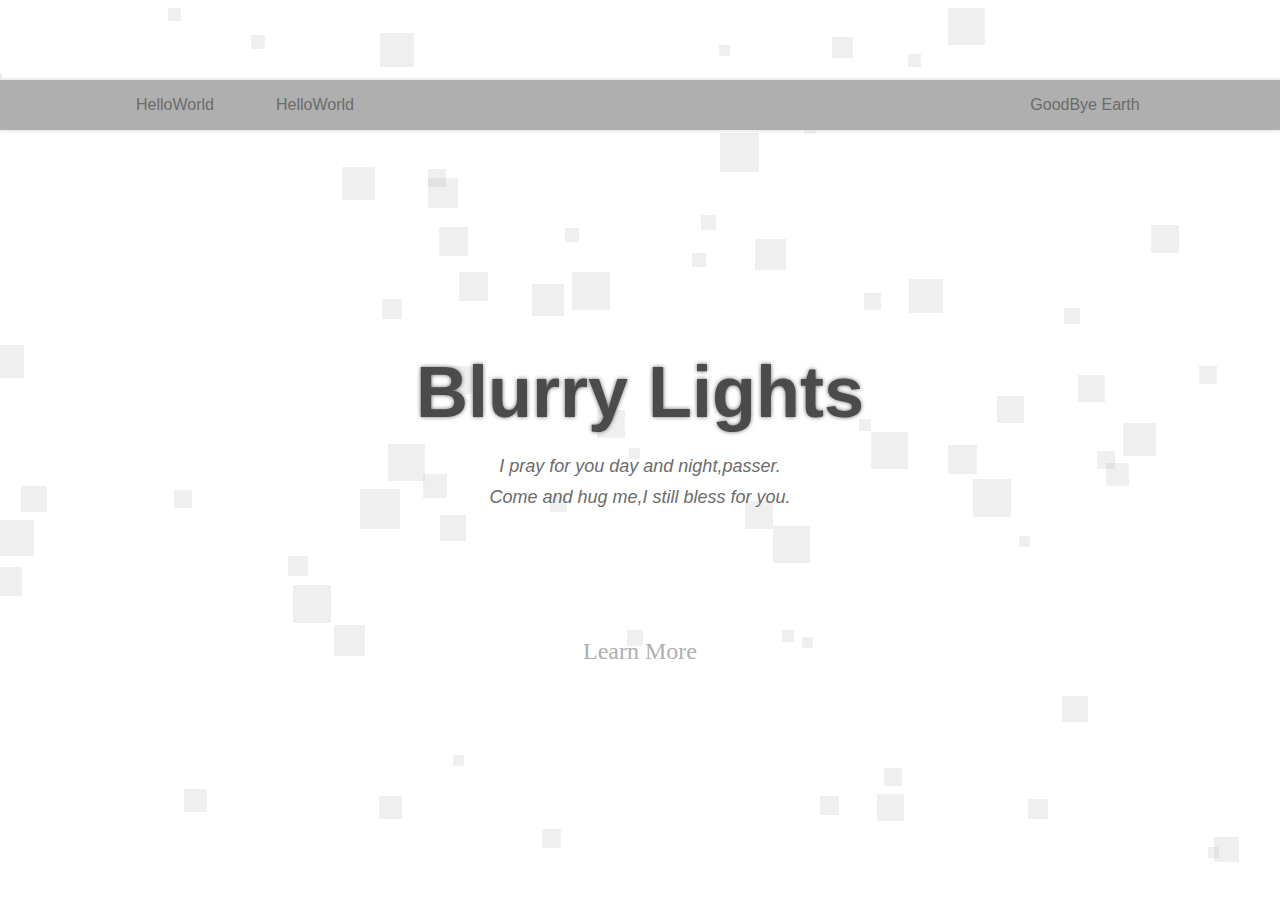
==== index.html @ 25f5a3c2 "initialization" ====
<!DOCTYPE html>
<html lang="en">

<head>
    <meta charset="UTF-8">
    <meta name="viewport" content="width=device-width, initial-scale=1.0">
    <title>Blurry Lights - Main Page</title>
    <link rel="shortcut icon" href="./BlurryLights.ico">

    <link rel="stylesheet" href="./lib/reset.css">
    <link rel="stylesheet" href="./css/globalStyle.css">
    <link rel="stylesheet" href="./css/index.css">

    <script src="./lib/jquery-3.5.0.min.js"></script>
    <script src="./js/index/dynamic_bg.js"></script>
    <script src="./js/nav_line.js"></script>
    <script>
        $(() => { $('a').on('click', function (ev) { ev.preventDefault() }) });
    </script>
</head>

<body>

    <header>
        <div class="nav_line">
            <div class="main_frame">
                <div class="nav_list left">
                    <div class="nav_item">HelloWorld</div>
                    <ul class="nav_selection">
                        <li>Hello World</li>
                        <i></i>
                        <li>Hello World</li>
                        <i></i>
                        <li>Hello World</li>
                    </ul>
                </div>
                <div class="nav_list left">
                    <div class="nav_item">HelloWorld</div>
                    <ul class="nav_selection">
                        <li>Hello World</li>
                        <i></i>
                        <li>Hello World</li>
                        <i></i>
                        <li>Hello World</li>
                    </ul>
                </div>
                <div class="nav_list right">
                    <div class="nav_item">GoodBye Earth</div>
                    <ul class="nav_selection">
                        <li>GoodBye Earth</li>
                        <i></i>
                        <li>GoodBye Earth</li>
                        <i></i>
                        <li>GoodBye Earth</li>
                    </ul>
                </div>
            </div>
        </div>
    </header>

    <main>
        <div id="dynamic_bg"></div>
        <div class="main_frame">
            <div class="top_intro">
                <div class="intro_box">
                    <h1 class="intro_title">Blurry Lights</h1>
                    <div class="intro_text">I pray for you day and night,passer.</div>
                    <div class="intro_text">Come and hug me,I still bless for you.</div>
                    <div class="more_info"><a href="#">Learn More</a></div>
                </div>

            </div>
        </div>
    </main>

    <footer></footer>

</body>

</html>
---- css/globalStyle.css ----
header {
  position: absolute;
  z-index: 1;
  top: 325px;
  width: 100%;
  height: 50px;
  line-height: 50px;
}

.main_frame {
  box-sizing: border-box;
  width: 1070px;
  margin: 0 auto;
}

.nav_line {
  width: 100%;
  height: 100%;
  display: flex;
  background-color: #afafaf;
  box-shadow: 0px 0px 4px #cdcdcd;
}

.nav_list {
  margin: 0 10px;
  height: auto;
}

.nav_list.left {
  width: 120px;
  float: left;
}

.nav_list.right {
  width: 160px;
  float: right;
}

.nav_item {
  text-align: center;
  color: #6b6b6b;
  font-size: 16px;
  font-weight: lighter;
  font-family: 'Trebuchet MS', 'Lucida Sans Unicode', 'Lucida Grande', 'Lucida Sans', Arial, sans-serif;
  box-sizing: border-box;
  float: left;
  width: 100%;
  height: 100%;
  padding: 0 15px;
}

.nav_item:hover {
  transition: all 0.4s;
  color: #8d8d8d;
  background-color: #cdcdcd;
}

.nav_selection {
  display: none;
  float: left;
  width: 100%;
  border: 1px solid #bfbfbf;
  border-top: 1px solid #cdcdcd;
  box-sizing: border-box;
  background-color: #dcdcdc;
  color: #6b6b6b;
  text-align: center;
  font-size: 14px;
}

.nav_selection > li {
  float: left;
  width: 100%;
  height: 45px;
  line-height: 45px;
  box-sizing: border-box;
}

.nav_selection > li:hover {
  transition: all 0.3s;
  color: #8d8d8d;
}

.nav_selection > li:last-child {
  border-bottom: unset;
}

.nav_selection > i {
  float: left;
  width: 75%;
  height: 0px;
  border-top: 1px solid #6b6b6b;
  margin: 0 12.5%;
}

main > .main_frame {
  padding-top: 50px;
}

.topline_img {
  width: 100%;
  height: 325px;
  background-size: contain;
  background-position: center;
  background-repeat: no-repeat;
}

.content_frame {
  box-sizing: border-box;
  width: 100%;
  padding: 20px;
}

.content {
  box-sizing: border-box;
  margin: 25px 1%;
  padding: 20px 30px;
  width: 98%;
  background-color: #e6e6e6;
  overflow: hidden;
}

.content > h2 {
  text-align: left;
  text-indent: 0em;
  color: #4b4b4b;
  font-size: 36px;
  font-weight: normal;
  font-family: Georgia, 'Times New Roman', Times, serif;
  margin: 20px 10px 0;
}

.content > .divider {
  width: 98%;
  height: 0;
  margin: 20px 1%;
  margin-top: 19px;
  border-top: 1px solid #4b4b4b;
}

.content > p {
  text-align: left;
  text-indent: 1em;
  line-height: 28px;
  color: #6b6b6b;
  font-size: 16px;
  font-weight: normal;
  font-family: Georgia, 'Times New Roman', Times, serif;
  box-sizing: border-box;
  padding: 5px 1%;
}

.content a {
  color: #7692B4;
}

.content a:hover {
  color: #A2B5CD;
  text-decoration: underline;
}

.content .avator_frame {
  margin-top: 5px;
  height: 60px;
  float: right;
  overflow: hidden;
}

.content .avator_frame > * {
  float: left;
}

.content .avator_frame > .avator_info {
  text-align: center;
  color: #6b6b6b;
  font-size: 16px;
  font-weight: lighter;
  font-family: 'Trebuchet MS', 'Lucida Sans Unicode', 'Lucida Grande', 'Lucida Sans', Arial, sans-serif;
}

.content .avator_frame > .avator_info > .avator_name {
  color: #7692B4;
}

.content .avator_frame > .avator_info > .avator_name:hover {
  color: #A2B5CD;
  text-decoration: underline;
}

.content .avator_frame > .avator {
  background-size: contain;
  background-position: center;
  background-repeat: no-repeat;
  box-sizing: border-box;
  border-radius: 50%;
  width: 60px;
  height: 60px;
  border: 1px solid #6b6b6b;
}
---- css/index.css ----
#dynamic_bg {
    position: absolute;
    /* display: none; */
    width: 100%;
    height: 100%;
}

#dynamic_bg > .dynamic_item {
    /* z-index: 1; */
    position: absolute;
    background-color: rgba(175,175,175,0.2);
}

/* --- */

header {
    top: 80px;
}

.top_intro {
    display: flex;
    flex-wrap: wrap;
    position: relative;
    width: 100%;
    height: 763px;
    justify-content: center;
    /* align-items: center; */
}

.intro_box {
    position: relative;
    flex: 1;
    align-self: center;
    min-width: 100%;
    text-align: center;
}

.intro_title {
    width: 100%;
    height: 80px;
    font-size: 72px;
    color: #4b4b4b;
    text-shadow: 0px 0px 4px #6b6b6b;
    font-family: 'Lucida Sans', 'Lucida Sans Regular', 'Lucida Grande', 'Lucida Sans Unicode', Geneva, Verdana, sans-serif;

    margin-bottom: 20px;
}

.intro_text {
    font-size: 18px;
    color: #6b6b6b;
    font-style: italic;
    font-family: 'Segoe UI', Tahoma, Geneva, Verdana, sans-serif;
    padding: 5px 0;
}

.more_info {
    position: absolute;
    top: 270px;
    justify-self: center;
    width: 100%;
    height: 60px;
    line-height: 60px;

    font-size: 24px;
    font-weight: 300;
    font-family: Georgia, 'Times New Roman', Times, serif;
}

.more_info > a {
    color: #afafaf;
}

.more_info > a:hover {
    transition: all 0.3s;
    color: #6b6b6b;
}
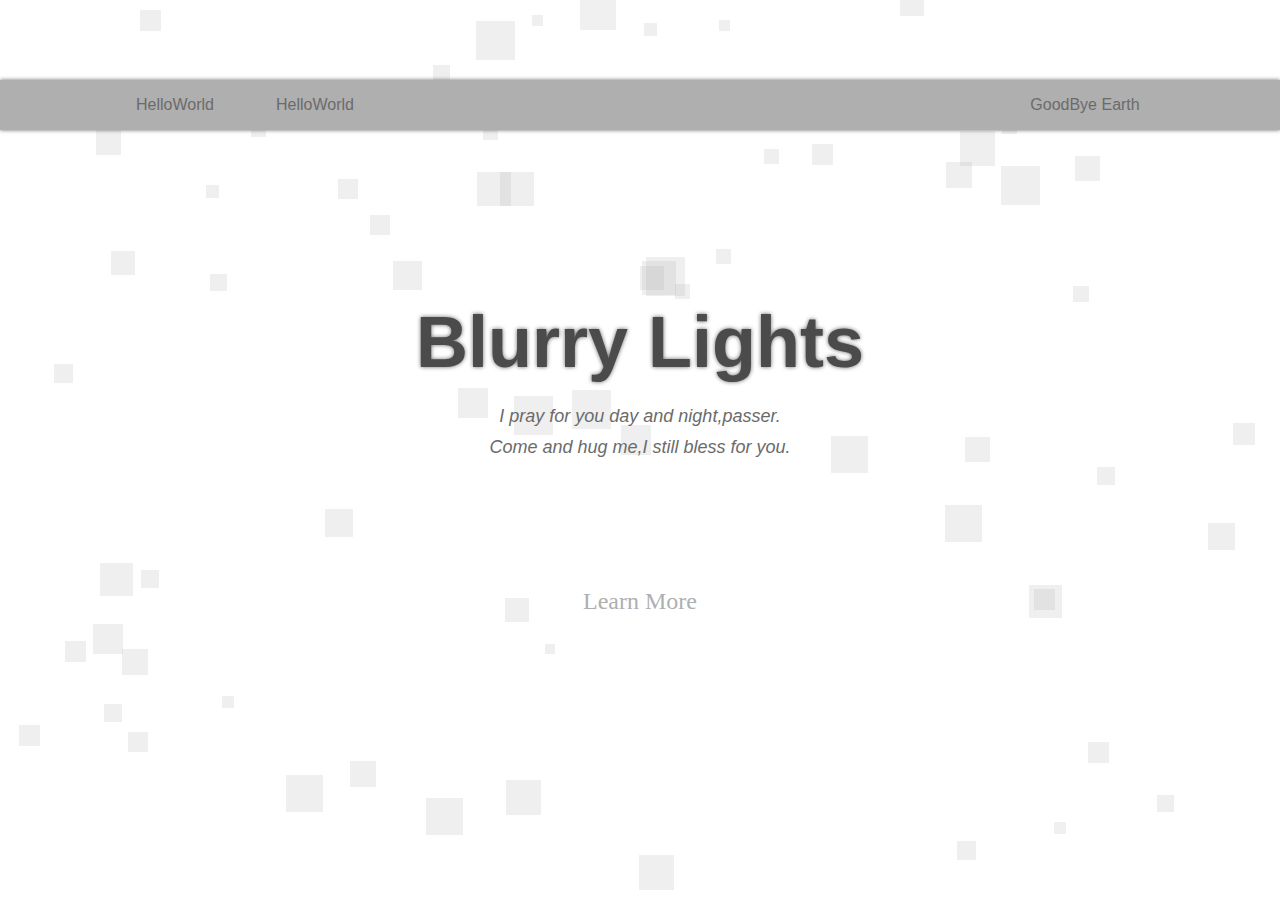
==== commit f1f6f389: "Mod : Fixed Bugs" ====
--- a/index.html
+++ b/index.html
@@ -66,15 +66,12 @@
                     <h1 class="intro_title">Blurry Lights</h1>
                     <div class="intro_text">I pray for you day and night,passer.</div>
                     <div class="intro_text">Come and hug me,I still bless for you.</div>
-                    <div class="more_info"><a href="#">Learn More</a></div>
+                    <div class="index_more_info"><a href="#">Learn More</a></div>
                 </div>
-
             </div>
         </div>
     </main>
 
-    <footer></footer>
-
 </body>
 
 </html>--- a/css/globalStyle.css
+++ b/css/globalStyle.css
@@ -1,10 +1,15 @@
 header {
   position: absolute;
   z-index: 1;
-  top: 325px;
+  top: 350px;
   width: 100%;
   height: 50px;
   line-height: 50px;
+}
+
+footer {
+  width: 100%;
+  height: 150px;
 }
 
 .main_frame {
@@ -18,7 +23,7 @@
   height: 100%;
   display: flex;
   background-color: #afafaf;
-  box-shadow: 0px 0px 4px #cdcdcd;
+  box-shadow: 0px 0px 4px #6b6b6b;
 }
 
 .nav_list {
@@ -99,7 +104,7 @@
 
 .topline_img {
   width: 100%;
-  height: 325px;
+  height: 350px;
   background-size: contain;
   background-position: center;
   background-repeat: no-repeat;
@@ -197,3 +202,212 @@
   height: 60px;
   border: 1px solid #6b6b6b;
 }
+
+#add_new_topic {
+  transition: all 0.8s;
+  position: fixed;
+  bottom: 100px;
+  right: 80px;
+  width: 60px;
+  height: 60px;
+  border-radius: 50%;
+  background-color: #8b8b8b;
+  font-size: 42px;
+  color: #eaeaea;
+  line-height: 60px;
+  text-align: center;
+  box-shadow: 0px 0px 4px #6b6b6b;
+}
+
+#add_new_topic:hover {
+  color: #fafafa;
+  background-color: #afafaf;
+}
+
+.hover_frame {
+  position: fixed;
+  display: none;
+  align-items: center;
+  justify-content: center;
+  top: 0;
+  left: 0;
+  z-index: 10;
+  width: 100%;
+  height: 100%;
+  background-color: rgba(75, 75, 75, 0.5);
+}
+
+.hover_submit {
+  width: 675px;
+  height: 400px;
+  padding: 25px 40px;
+  border-radius: 10px;
+  box-sizing: border-box;
+  background-color: #eaeaea;
+  font-family: Georgia, 'Times New Roman', Times, serif;
+}
+
+.submit_title {
+  margin-bottom: 20px;
+  width: 100%;
+  height: 40px;
+  line-height: 40px;
+  text-align: center;
+  font-size: 24px;
+  color: #4b4b4b;
+}
+
+.submit_info_frame {
+  width: 100%;
+  height: 50px;
+  line-height: 50px;
+  font-size: 18px;
+  color: #4b4b4b;
+  text-align: left;
+  text-indent: 1em;
+  font-weight: 300;
+}
+
+.submit_info_frame input {
+  box-sizing: border-box;
+  margin: 7.5px 0;
+  margin-left: 10px;
+  width: 135px;
+  height: 35px;
+  line-height: 35px;
+  color: #6b6b6b;
+  font-size: 16px;
+  text-indent: 0.5em;
+  border: 0px solid transparent;
+  border-bottom: 2px solid #afafaf;
+  background-color: #eaeaea;
+}
+
+.submit_info {
+  float: left;
+  width: 50%;
+}
+
+.submit_content {
+  box-sizing: border-box;
+  width: 100%;
+  height: 180px;
+  padding: 0 18px;
+}
+
+.submit_content > h3 {
+  color: #4b4b4b;
+  line-height: 40px;
+  font-size: 18px;
+  font-weight: 400;
+}
+
+.submit_content > textarea {
+  width: 98%;
+  height: 120px;
+  box-sizing: border-box;
+  margin: 10px 1%;
+  padding: 5px 10px;
+  color: #6b6b6b;
+  font-size: 16px;
+  line-height: 28px;
+  text-indent: 0.5em;
+  border-radius: 5px;
+  border: 0px solid transparent;
+  border-top: 2px solid #afafaf;
+  border-bottom: 2px solid #afafaf;
+  background-color: #eaeaea;
+}
+
+#submit {
+  margin: 10px 0;
+  width: 100%;
+  height: 40px;
+  line-height: 40px;
+  text-align: center;
+  font-size: 20px;
+  color: #6b6b6b;
+}
+
+.input_avator {
+  width: 100%;
+  height: 138.5px;
+  display: flex;
+  justify-content: space-between;
+  align-items: center;
+}
+
+.input_avator > div {
+  width: 100px;
+  height: 100px;
+  background-color: #afafaf;
+}
+
+.info_frame {
+  height: 150px;
+  padding: 35px;
+  padding-bottom: 65px;
+  box-sizing: border-box;
+  display: flex;
+  justify-content: space-around;
+  align-items: center;
+}
+
+.more_info {
+  position: relative;
+  z-index: 1;
+  width: 180px;
+  height: 50px;
+  box-sizing: border-box;
+  border: 1px solid #6b6b6b;
+  background-color: transparent;
+  transition: color 0.6s;
+  color: #6b6b6b;
+  font-size: 20px;
+  line-height: 50px;
+  text-align: center;
+  font-weight: lighter;
+  font-family: 'Trebuchet MS', 'Lucida Sans Unicode', 'Lucida Grande', 'Lucida Sans', Arial, sans-serif;
+}
+
+.more_info:hover {
+  color: #eaeaea;
+}
+
+.more_info::before {
+  transition: all 0.6s;
+  content: '';
+  position: absolute;
+  z-index: -1;
+  top: -1px;
+  left: -1px;
+  width: 0;
+  height: 50px;
+  box-sizing: border-box;
+  border: 0px solid #6b6b6b;
+  color: #eaeaea;
+  font-size: 20px;
+  line-height: 50px;
+  text-align: center;
+  font-weight: lighter;
+  background-color: #6b6b6b;
+}
+
+.more_info:hover::before {
+  content: '';
+  width: 180px;
+  border: 1px solid #6b6b6b;
+}
+
+.more_info > #text {
+  z-index: 1;
+}
+
+.getDate {
+  margin-top: 20px;
+  color: #6b6b6b;
+  font-size: 16px;
+  line-height: 40px;
+  font-weight: lighter;
+  font-family: 'Trebuchet MS', 'Lucida Sans Unicode', 'Lucida Grande', 'Lucida Sans', Arial, sans-serif;
+}
--- a/css/index.css
+++ b/css/index.css
@@ -17,6 +17,9 @@
     top: 80px;
 }
 
+main > .main_frame {
+    padding-top: 0;
+}
 .top_intro {
     display: flex;
     flex-wrap: wrap;
@@ -54,7 +57,7 @@
     padding: 5px 0;
 }
 
-.more_info {
+.index_more_info {
     position: absolute;
     top: 270px;
     justify-self: center;
@@ -67,11 +70,11 @@
     font-family: Georgia, 'Times New Roman', Times, serif;
 }
 
-.more_info > a {
+.index_more_info > a {
     color: #afafaf;
 }
 
-.more_info > a:hover {
+.index_more_info > a:hover {
     transition: all 0.3s;
     color: #6b6b6b;
 }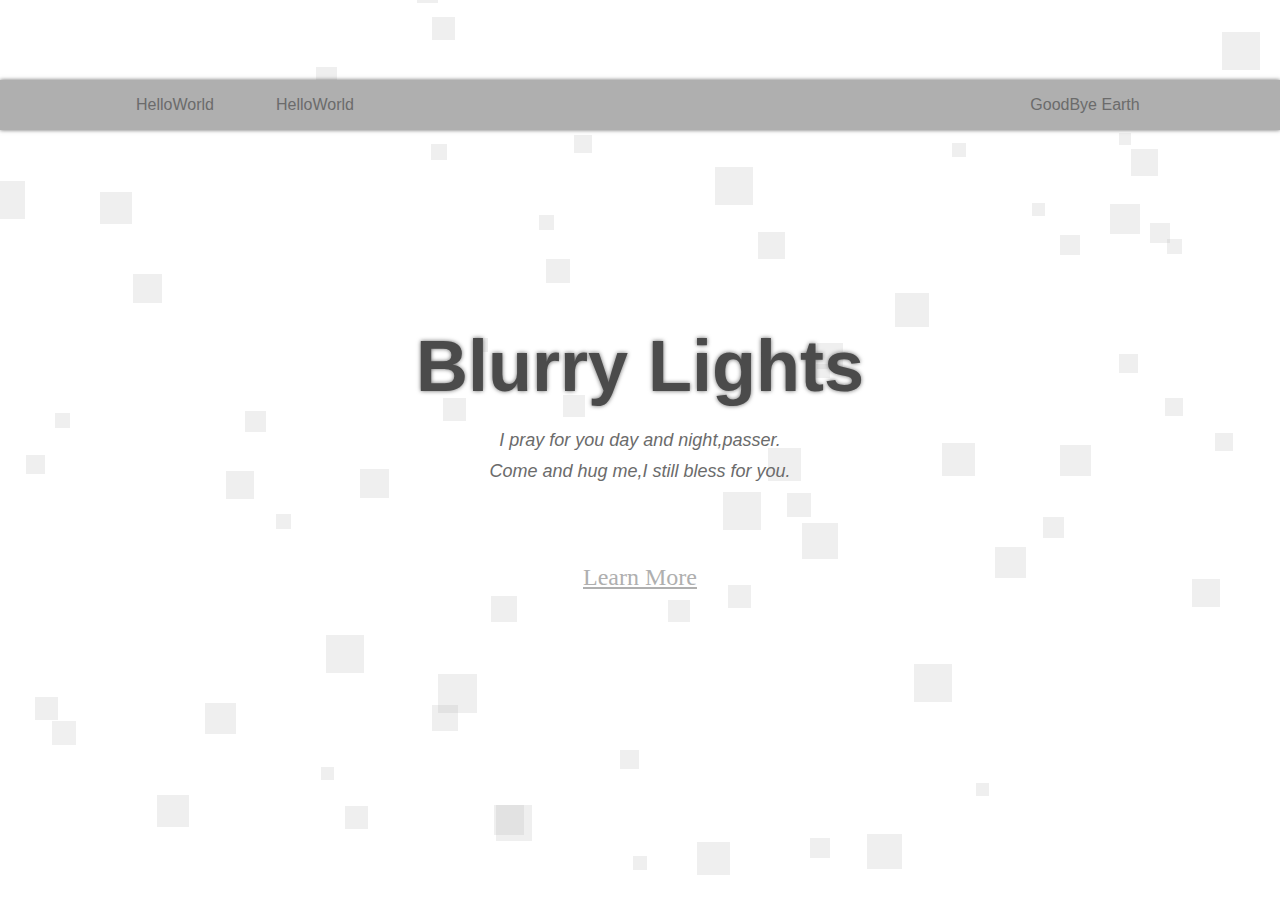
==== commit ff750993: "Mod : Global Bug Fixed" ====
--- a/index.html
+++ b/index.html
@@ -7,7 +7,7 @@
     <title>Blurry Lights - Main Page</title>
     <link rel="shortcut icon" href="./BlurryLights.ico">
 
-    <link rel="stylesheet" href="./lib/reset.css">
+    <link rel="stylesheet" href="./lib/normalize.css">
     <link rel="stylesheet" href="./css/globalStyle.css">
     <link rel="stylesheet" href="./css/index.css">
 
--- a/css/globalStyle.css
+++ b/css/globalStyle.css
@@ -1,7 +1,7 @@
 header {
   position: absolute;
   z-index: 1;
-  top: 350px;
+  top: 250px;
   width: 100%;
   height: 50px;
   line-height: 50px;
@@ -10,6 +10,21 @@
 footer {
   width: 100%;
   height: 150px;
+}
+
+p {
+  margin-block-start: 0em;
+  margin-block-end: 0em;
+}
+
+ul, ol, li {
+  margin: 0;
+  padding: 0;
+  list-style: none;
+}
+
+li {
+  float: left;
 }
 
 .main_frame {
@@ -52,10 +67,10 @@
   width: 100%;
   height: 100%;
   padding: 0 15px;
+  transition: all 0.4s;
 }
 
 .nav_item:hover {
-  transition: all 0.4s;
   color: #8d8d8d;
   background-color: #cdcdcd;
 }
@@ -98,13 +113,9 @@
   margin: 0 12.5%;
 }
 
-main > .main_frame {
-  padding-top: 50px;
-}
-
 .topline_img {
   width: 100%;
-  height: 350px;
+  height: 300px;
   background-size: contain;
   background-position: center;
   background-repeat: no-repeat;
@@ -203,7 +214,7 @@
   border: 1px solid #6b6b6b;
 }
 
-#add_new_topic {
+#fixed_btn {
   transition: all 0.8s;
   position: fixed;
   bottom: 100px;
@@ -214,12 +225,12 @@
   background-color: #8b8b8b;
   font-size: 42px;
   color: #eaeaea;
-  line-height: 60px;
+  line-height: 55px;
   text-align: center;
   box-shadow: 0px 0px 4px #6b6b6b;
 }
 
-#add_new_topic:hover {
+#fixed_btn:hover {
   color: #fafafa;
   background-color: #afafaf;
 }
@@ -255,6 +266,7 @@
   text-align: center;
   font-size: 24px;
   color: #4b4b4b;
+  font-family: 'Trebuchet MS', 'Lucida Sans Unicode', 'Lucida Grande', 'Lucida Sans', Arial, sans-serif;
 }
 
 .submit_info_frame {
